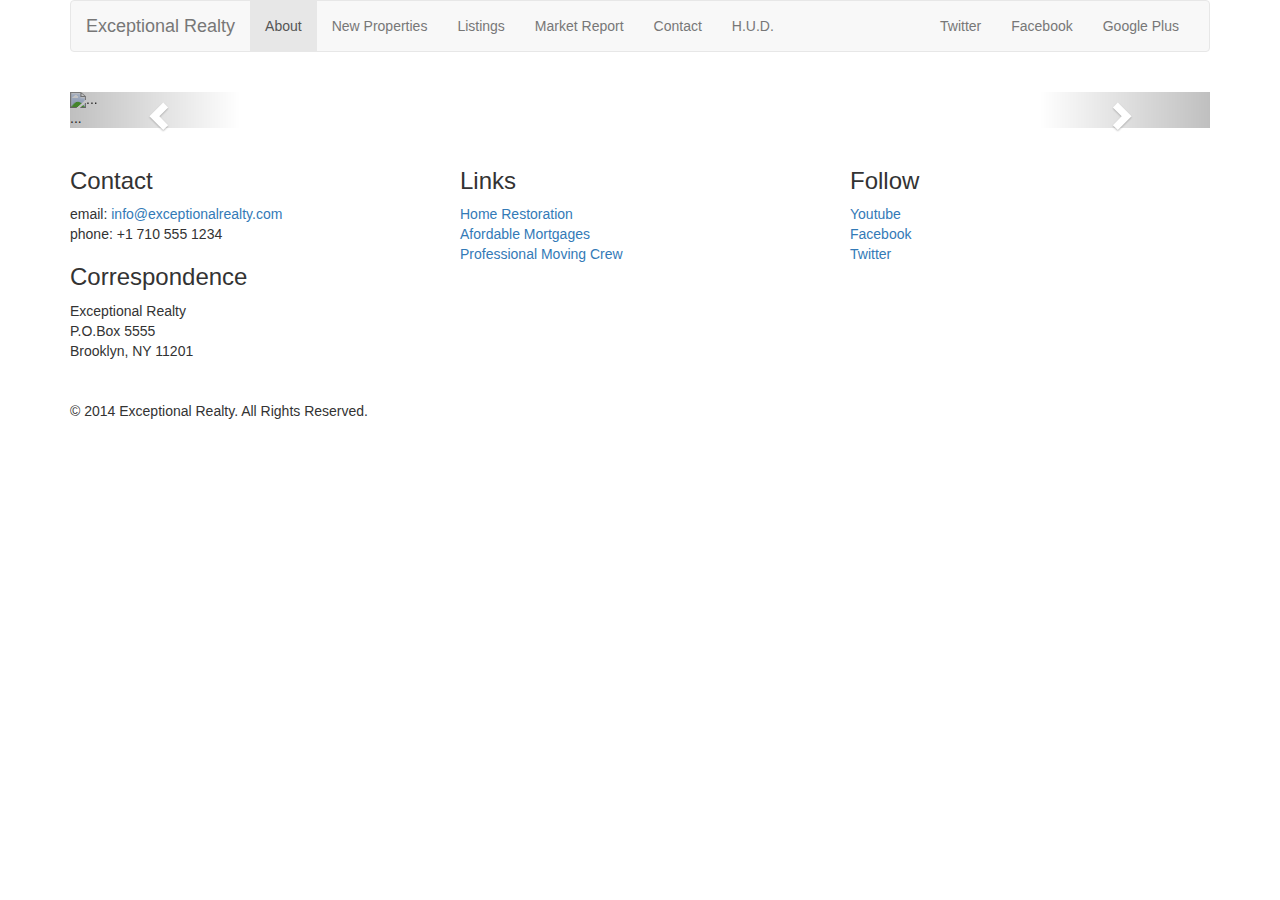
==== new-properties.html @ c9984a22 "add bootstrap carousel" ====
<!DOCTYPE html>
<html lang="en">
  <head>
    <meta charset="utf-8">
    <meta http-equiv="X-UA-Compatible" content="IE=edge">
    <meta name="viewport" content="width=device-width, initial-scale=1">
    <!-- The above 3 meta tags *must* come first in the head; any other head content must come *after* these tags -->
    <title>Exceptional Realty Group - Luxury Homes - About</title>

    <!-- Bootstrap -->
    <link href="css/bootstrap.min.css" rel="stylesheet">

    <!-- Custom Style -->
    <link rel="stylesheet" type="text/css" href="css/style.css">

    <!-- HTML5 shim and Respond.js for IE8 support of HTML5 elements and media queries -->
    <!-- WARNING: Respond.js doesn't work if you view the page via file:// -->
    <!--[if lt IE 9]>
      <script src="https://oss.maxcdn.com/html5shiv/3.7.2/html5shiv.min.js"></script>
      <script src="https://oss.maxcdn.com/respond/1.4.2/respond.min.js"></script>
    <![endif]-->
  </head>
  <body>
    
    <div class="container">

      <div class="row">
        <div class="col-sm-12">
          <nav class="navbar navbar-default">
            <div class="container-fluid">
      <!-- Brand and toggle get grouped for better mobile display -->
            <div class="navbar-header">
              <button type="button" class="navbar-toggle collapsed" data-toggle="collapse" data-target="#bs-example-navbar-collapse-1" aria-expanded="false">
                <span class="sr-only">Toggle navigation</span>
                <span class="icon-bar"></span>
                <span class="icon-bar"></span>
                <span class="icon-bar"></span>
              </button>
              <a class="navbar-brand" href="#">Exceptional Realty</a>
            </div>

      <!-- Collect the nav links, forms, and other content for toggling -->
            <div class="collapse navbar-collapse" id="bs-example-navbar-collapse-1">
             <!-- Main nav links -->
              <ul class="nav navbar-nav">
                <li class="active"><a href="index.html">About</a></li>
                <li><a href="new-properties.html">New Properties</a></li>
                <li><a href="#">Listings</a></li>
                <li><a href="#">Market Report</a></li>
                <li><a href="#">Contact</a></li>
                <li><a href="#" target="_blank">H.U.D.</a></li>
              </ul>
              <!-- Social nav links -->
              <ul class="nav navbar-nav navbar-right">
                <li><a class="twit" href="#" title="Twitter">Twitter</a></li>
              <li><a class="fbook" href="#" title="Facebook">Facebook</a></li>
              <li><a class="gplus" href="#" title="Google Plus">Google Plus</a></li>
              </ul>
            </div><!-- /.navbar-collapse -->
          </div><!-- /.container-fluid -->
        </nav>
        </div> <!-- end-col-->
      </div> <!-- row -->

      <div class="row">
      <div class="col-xs-12">
      
        <div id="carousel-example-generic" class="carousel slide" data-ride="carousel">
    <!-- Indicators -->
          <ol class="carousel-indicators">
            <li data-target="#carousel-example-generic" data-slide-to="0" class="active"></li>
            <li data-target="#carousel-example-generic" data-slide-to="1"></li>
            <li data-target="#carousel-example-generic" data-slide-to="2"></li>
          </ol>

    <!-- Wrapper for slides -->
      <div class="carousel-inner" role="listbox">
        <div class="item active">
          <img src="..." alt="...">
          <div class="carousel-caption">
            ...
          </div>
        </div>
        <div class="item">
          <img src="..." alt="...">
          <div class="carousel-caption">
            ...
          </div>
        </div>
        ...
      </div>

  <!-- Controls -->
        <a class="left carousel-control" href="#carousel-example-generic" role="button" data-slide="prev">
          <span class="glyphicon glyphicon-chevron-left" aria-hidden="true"></span>
          <span class="sr-only">Previous</span>
        </a>
        <a class="right carousel-control" href="#carousel-example-generic" role="button" data-slide="next">
          <span class="glyphicon glyphicon-chevron-right" aria-hidden="true"></span>
          <span class="sr-only">Next</span>
        </a>
      </div>
      </div> <!-- end-col-->
    </div><!-- row -->

    <div class="row">
        <div class="col-sm-4">
           <h3>Contact</h3>
          <p>
            email: <a href="mailto:info@exceptionalrealty.com">info@exceptionalrealty.com</a><br>
            phone: +1 710 555 1234
          </p>
          <h3>Correspondence</h3>
          <address>
            Exceptional Realty<br>
            P.O.Box 5555<br>
            Brooklyn, NY 11201
          </address>
        </div> <!-- end-col-->
        <div class="col-sm-4">
          <h3>Links</h3>
          <p>
            <a href="#" target="_blank">Home Restoration</a><br>
            <a href="#" target="_blank">Afordable Mortgages</a><br>
            <a href="#" target="_blank">Professional Moving Crew</a>
          </p>
        </div>  <!-- end-col-->
        <div class="col-sm-4">
          <h3>Follow</h3>
          <p>
            <a href="#" target="_blank">Youtube</a><br>
            <a href="#" target="_blank">Facebook</a><br>
            <a href="#" target="_blank">Twitter</a>
          </p>
        </div> <!-- end-col-->
      </div> <!-- row -->

      <div class="row">
        <div class="col-sm-12">
         &copy; 2014 Exceptional Realty. All Rights Reserved.
        </div> <!-- end-col-->
      </div> <!-- row -->
    </div> <!-- container -->

    <!-- jQuery (necessary for Bootstrap's JavaScript plugins) -->
    <script src="https://ajax.googleapis.com/ajax/libs/jquery/1.11.3/jquery.min.js"></script>
    <!-- Include all compiled plugins (below), or include individual files as needed -->
    <script src="js/bootstrap.min.js"></script>
  </body>
</html>
---- css/style.css ----
/*/////// MEDIA ////////*/

img, video, audio, iframe, table, form {
  width: 100%; /* IE */
  max-width: 100%; /* FF, Safari, Chrome */
}

/*/////// LAYOUT STYLES ////////*/

.row {
  margin-bottom: 20px;
}
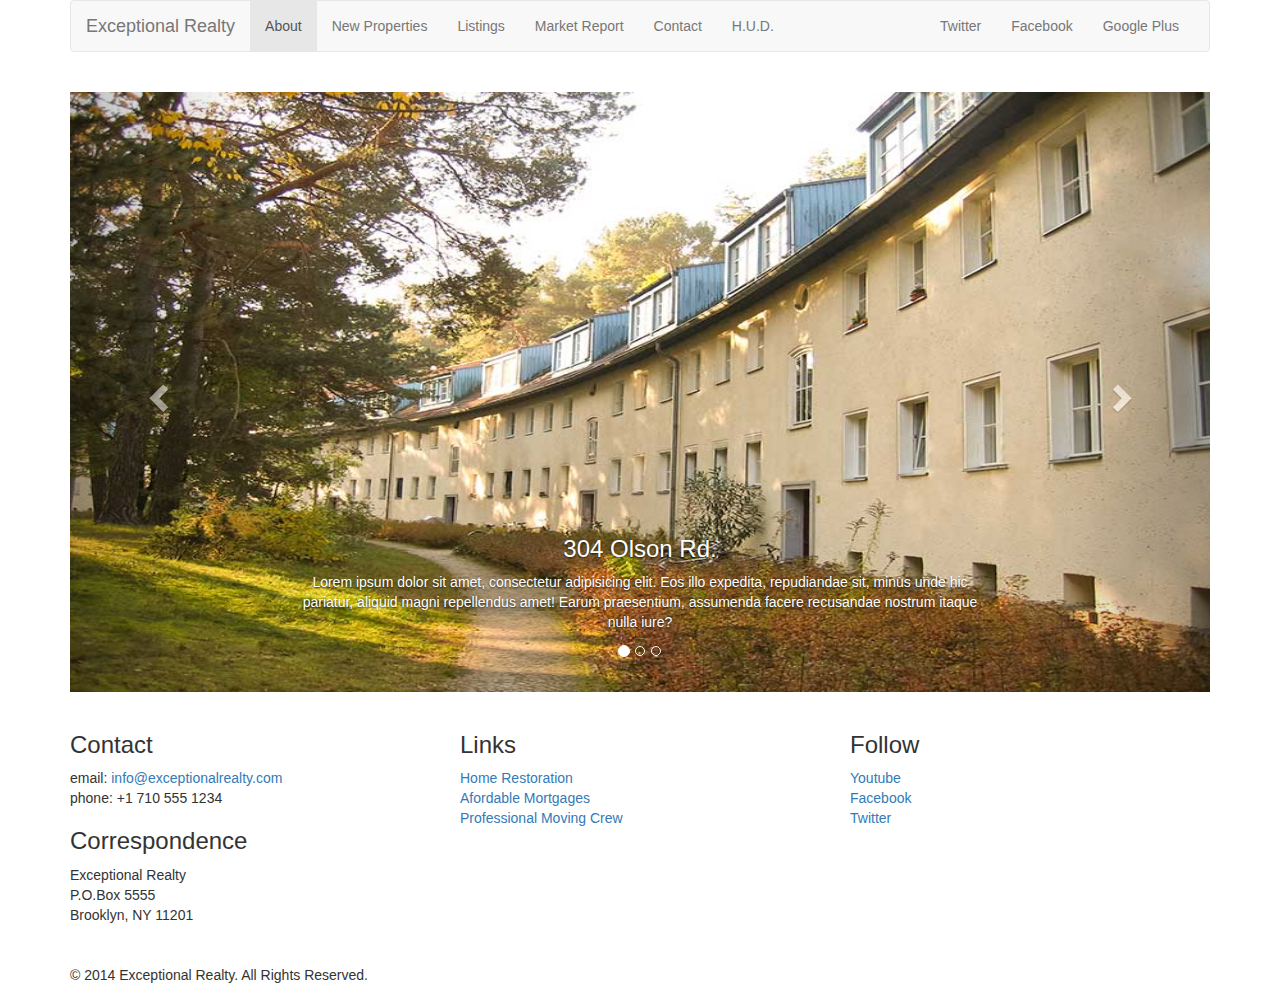
==== commit 89987e5f: "add images and size adjustments to carousel" ====
--- a/new-properties.html
+++ b/new-properties.html
@@ -64,7 +64,7 @@
 
       <div class="row">
       <div class="col-xs-12">
-      
+
         <div id="carousel-example-generic" class="carousel slide" data-ride="carousel">
     <!-- Indicators -->
           <ol class="carousel-indicators">
@@ -76,18 +76,19 @@
     <!-- Wrapper for slides -->
       <div class="carousel-inner" role="listbox">
         <div class="item active">
-          <img src="..." alt="...">
+          <img src="images/new-1.jpg" alt="304 Olson Rd.">
           <div class="carousel-caption">
-            ...
+            <h3>304 Olson Rd.</h3>
+            <p>Lorem ipsum dolor sit amet, consectetur adipisicing elit. Eos illo expedita, repudiandae sit, minus unde hic pariatur, aliquid magni repellendus amet! Earum praesentium, assumenda facere recusandae nostrum itaque nulla iure?</p>
           </div>
         </div>
         <div class="item">
-          <img src="..." alt="...">
+          <img src="images/new-2.jpg" alt="9872 Freemont Dr.">
           <div class="carousel-caption">
-            ...
+            <h3>9872 Freemont Dr.</h3>
+             <p>Lorem ipsum dolor sit amet, consectetur adipisicing elit. Eos illo expedita, repudiandae sit, minus unde hic pariatur, aliquid magni repellendus amet! Earum praesentium, assumenda facere recusandae nostrum itaque nulla iure?</p>
           </div>
         </div>
-        ...
       </div>
 
   <!-- Controls -->
--- a/css/style.css
+++ b/css/style.css
@@ -9,4 +9,35 @@
 
 .row {
   margin-bottom: 20px;
+}
+
+/*/////// CAROUSEL STYLES ////////*/
+
+#carousel-example-generic .item img {
+  height: auto;
+}
+
+.carousel-caption p {
+  display: none;
+}
+
+@media only screen and (min-width: 768px) {
+  #carousel-example-generic .item img {
+  height: 384px;
+}
+}
+
+@media only screen and (min-width: 992px) {
+  #carousel-example-generic .item img {
+  height: 496px;
+}
+  .carousel-caption p {
+  display: block;
+}
+}
+
+@media only screen and (min-width: 1200px) {
+    #carousel-example-generic .item img {
+  height: 600px;
+}
 }